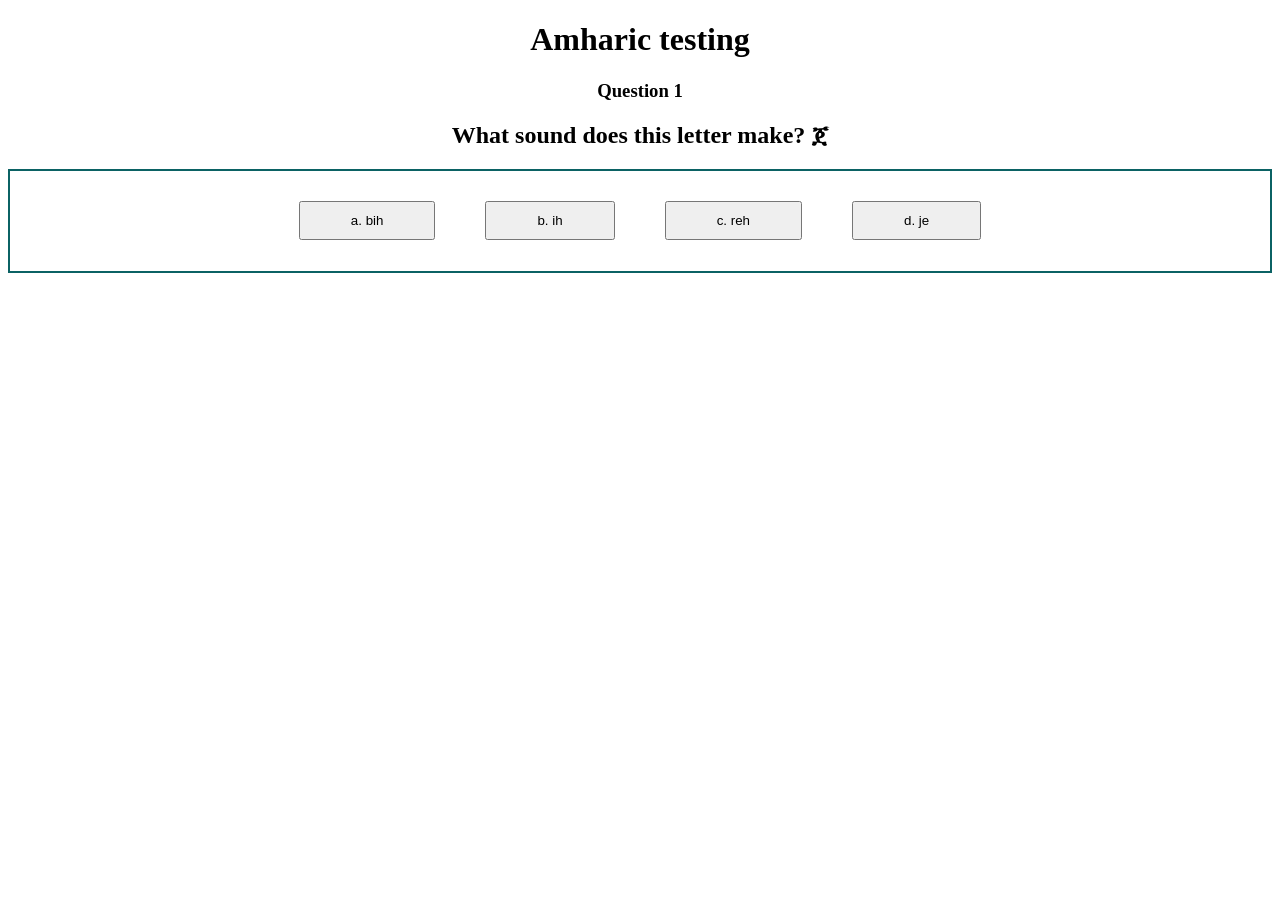
==== page.html @ 164dc980 "Added files" ====
<!DOCTYPE html>
<html>
<head>
    <link rel="stylesheet" href="page.css">
    <script src="page.js" type="module" defer></script>
</head>

<body>

    <h1> Amharic testing </h1>

    <h3 id="questionNum">Question #</h3>

    <h2 id="question">What sound is</h2>

    <div class="container">
        <button class="answers" id="ans_a"> </button>
        <button class="answers" id="ans_b"> </button>
        <button class="answers" id="ans_c"> </button>
        <button class="answers" id="ans_d"> </button>
    </div>

</body>
</html>
---- page.css ----
h1 {
    text-align: center;
}

.container {
  height: 100px;
  position: relative;
  border: 2px solid rgb(11, 98, 100);
  
  /* 1. Turn on Flexbox */
  display: flex; 
  
  /* 2. Center items horizontally (X-axis) */
  justify-content: center; 
  
  /* 3. Center items vertically (Y-axis) */
  align-items: center; 
  
  /* 4. Optional: Adds clean spacing between your buttons */
  gap: 50px; 
}

/* You don't need any positioning layout on the buttons themselves! */
.answers {
  padding: 10px 50px;
}

#questionNum {
    text-align: center;
}

#question {
    text-align: center;
}

#btn {
    display: flex;
    justify-content: center;
}
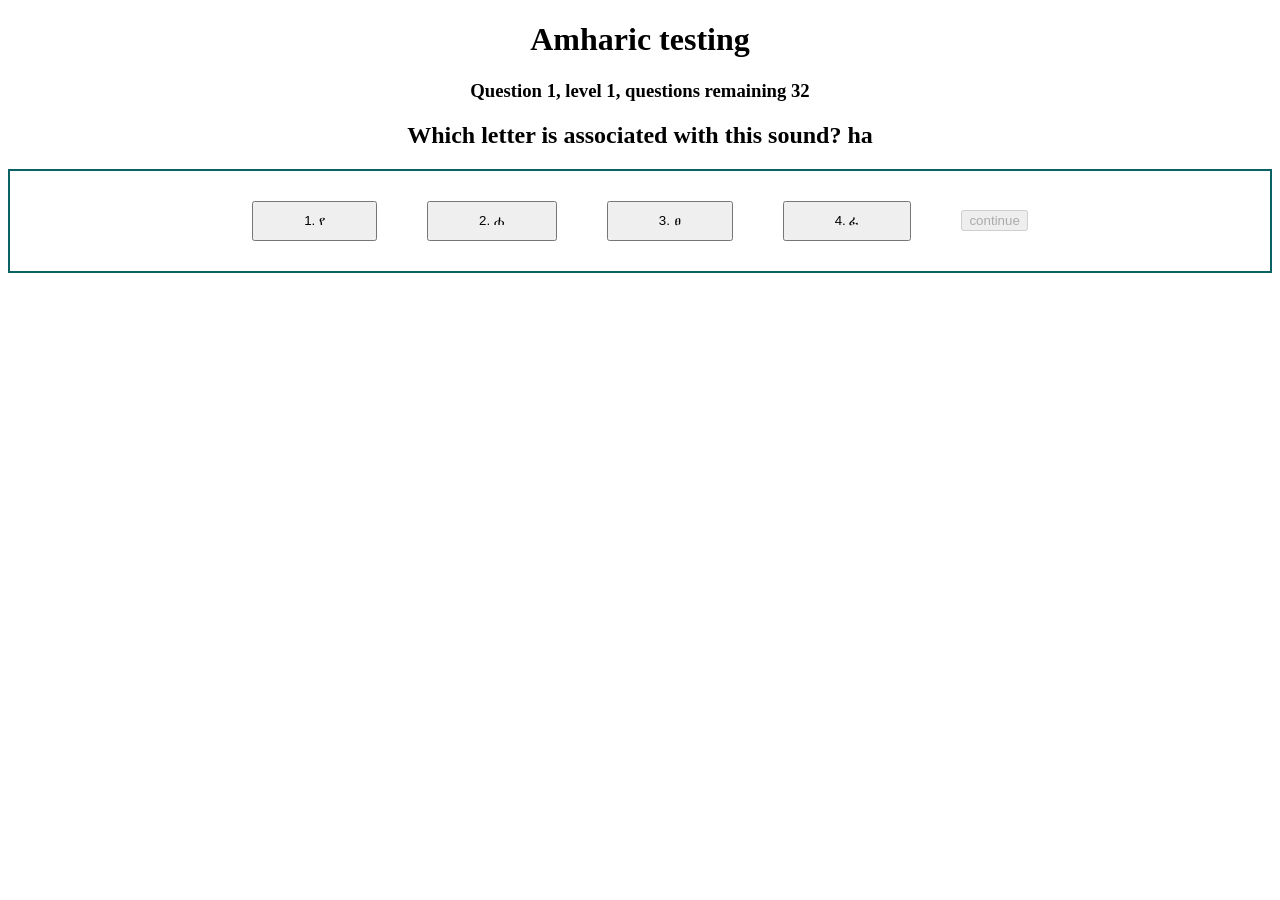
==== commit 988e6358: "Working button colors" ====
--- a/page.html
+++ b/page.html
@@ -18,6 +18,8 @@
         <button class="answers" id="ans_b"> </button>
         <button class="answers" id="ans_c"> </button>
         <button class="answers" id="ans_d"> </button>
+
+        <button id="continue"> continue </button>
     </div>
 
 </body>
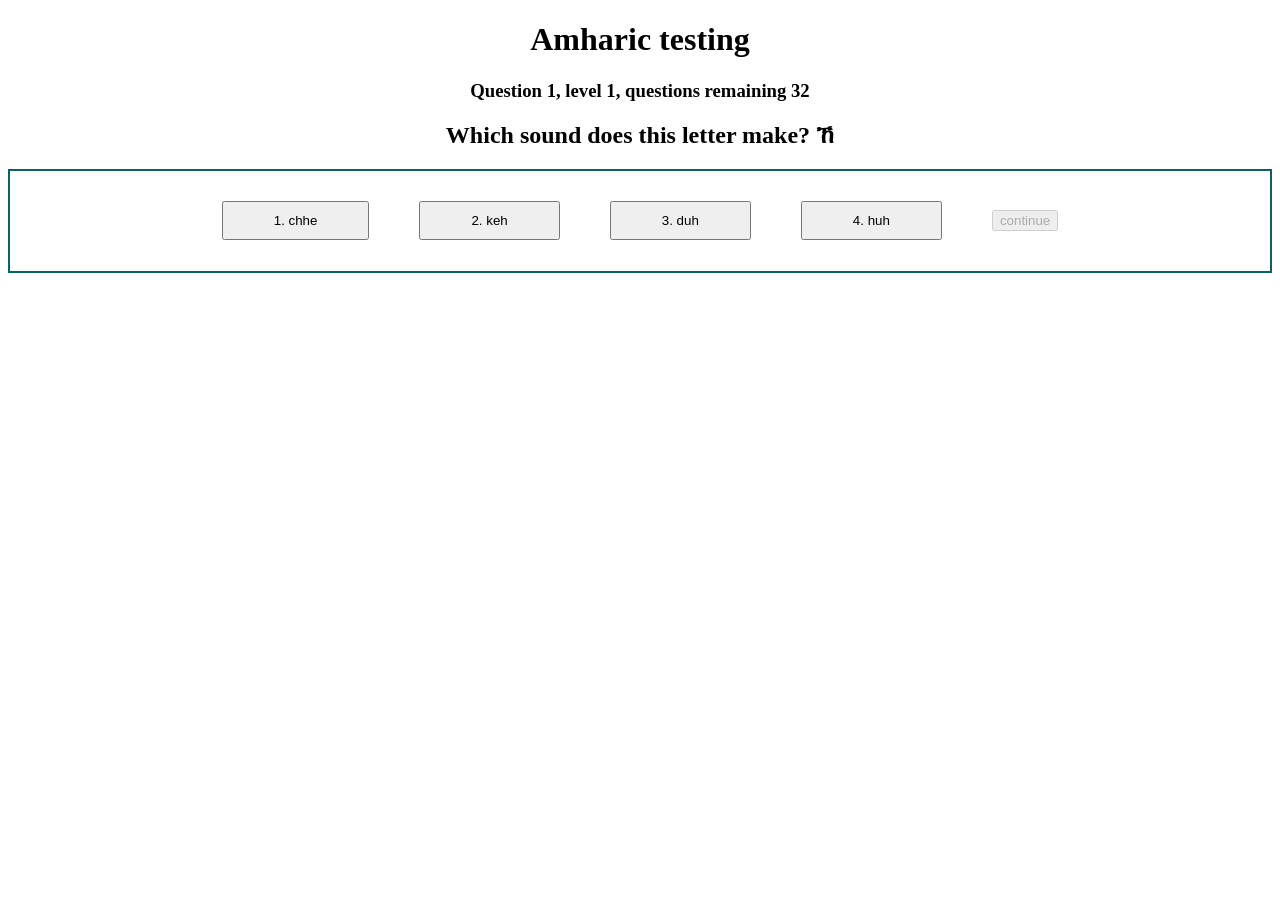
==== commit 3139c011: "added completion message and fixed scoring" ====
--- a/page.html
+++ b/page.html
@@ -13,7 +13,7 @@
 
     <h2 id="question">What sound is</h2>
 
-    <div class="container">
+    <div id="container">
         <button class="answers" id="ans_a"> </button>
         <button class="answers" id="ans_b"> </button>
         <button class="answers" id="ans_c"> </button>
@@ -22,5 +22,7 @@
         <button id="continue"> continue </button>
     </div>
 
+    <div id="results"></div>
+
 </body>
 </html>
--- a/page.css
+++ b/page.css
@@ -2,7 +2,7 @@
     text-align: center;
 }
 
-.container {
+#container {
   height: 100px;
   position: relative;
   border: 2px solid rgb(11, 98, 100);
